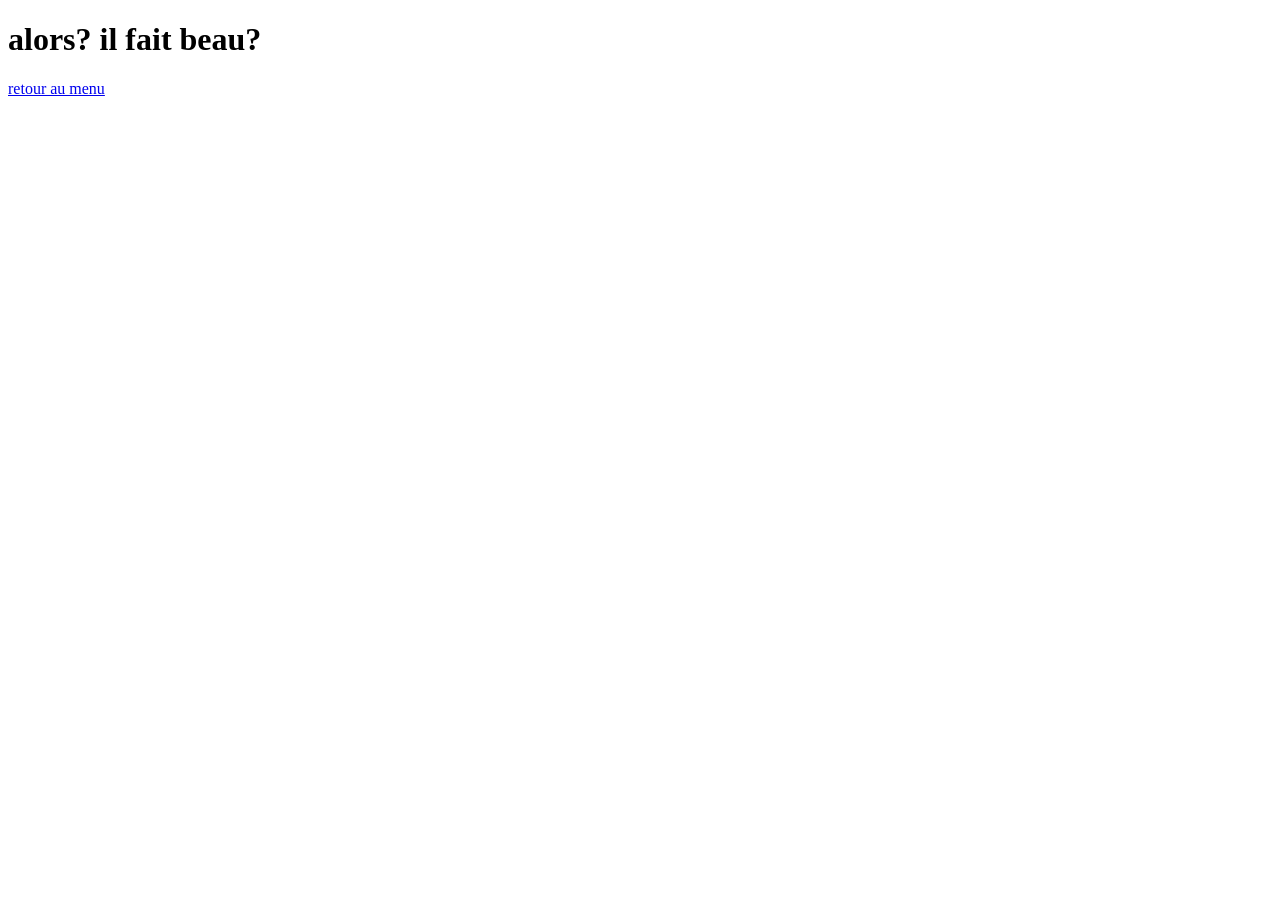
==== page.html @ 115e7a3a "first commit(oui dsl jlai fait tard pardon pardon)" ====
<!DOCTYPE html>
<html lang="fr">
<head>
    <meta charset="UTF-8">
    <meta name="viewport" content="width=device-width, initial-scale=1.0">
    <title>t'habites la toi?</title>
    <link rel="icon" type="image/svg+xml" href="img/Morphéo.png" />

</head>
<body>
    <h1>alors? il fait beau?</h1>
    <a href="/">retour au menu</a>
    <section id="infos">

    </section>

    <script src="page.js"></script>
</body>
</html>
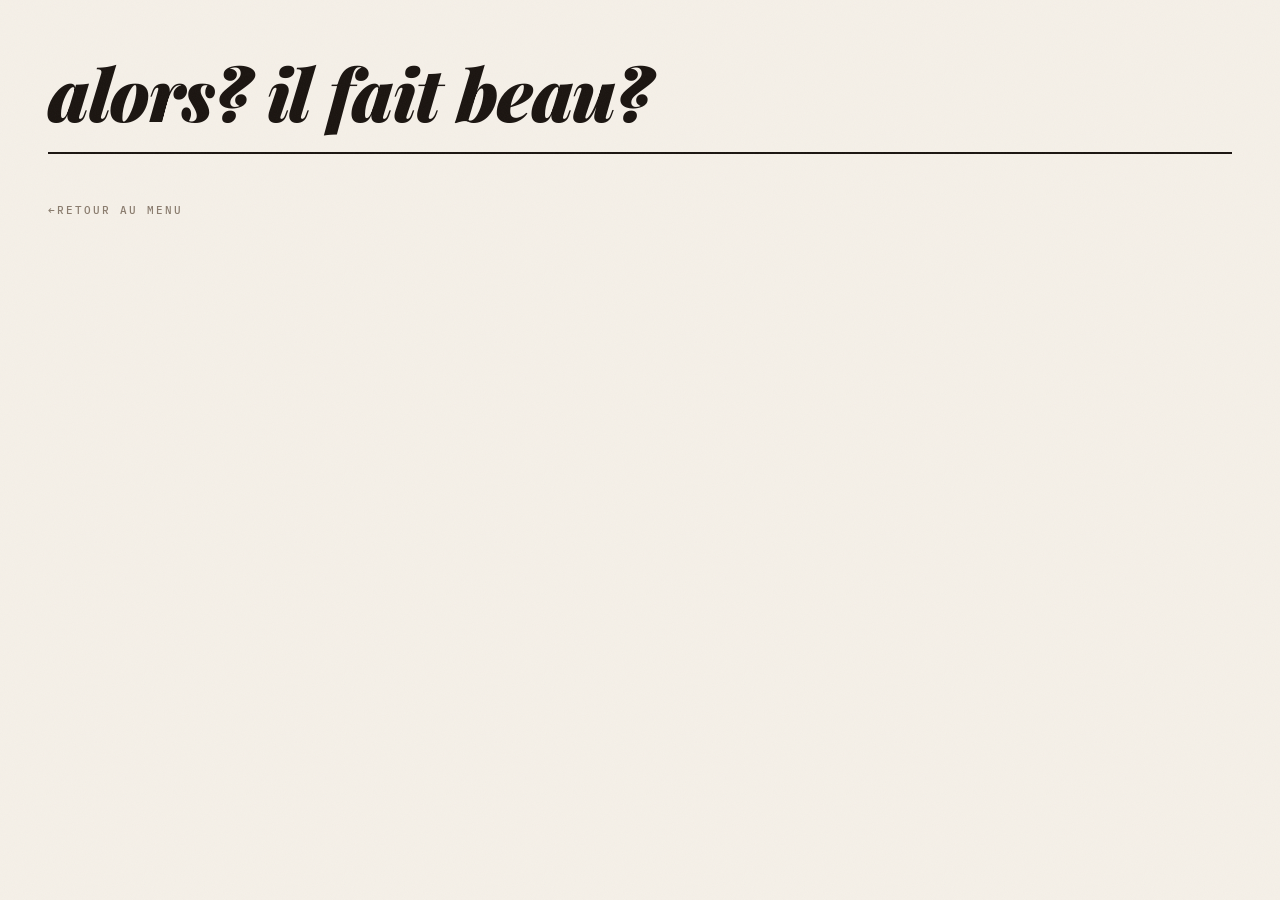
==== commit 5035380a: "style done merci clauclau)" ====
--- a/page.html
+++ b/page.html
@@ -5,6 +5,7 @@
     <meta name="viewport" content="width=device-width, initial-scale=1.0">
     <title>t'habites la toi?</title>
     <link rel="icon" type="image/svg+xml" href="img/Morphéo.png" />
+    <link rel="stylesheet" href="page.css">
 
 </head>
 <body>
--- a/page.css
+++ b/page.css
@@ -0,0 +1,173 @@
+/* ── toobo / page.css ───────────────────────────────────────────────
+   Même système de design : brutalisme éditorial crème + encre
+─────────────────────────────────────────────────────────────────── */
+
+@import url('https://fonts.googleapis.com/css2?family=Playfair+Display:ital,wght@0,700;0,900;1,700&family=IBM+Plex+Mono:wght@300;400;500&display=swap');
+
+*, *::before, *::after {
+    box-sizing: border-box;
+    margin: 0;
+    padding: 0;
+}
+
+:root {
+    --cream:  #f5f0e8;
+    --ink:    #1a1410;
+    --rust:   #c4522a;
+    --sand:   #e8e0d0;
+    --muted:  #8a7c6e;
+    --line:   rgba(26, 20, 16, 0.15);
+}
+
+html, body {
+    min-height: 100%;
+}
+
+body {
+    background: var(--cream);
+    color: var(--ink);
+    font-family: 'IBM Plex Mono', monospace;
+    font-weight: 300;
+    font-size: 14px;
+    line-height: 1.6;
+    padding: 56px 48px 120px;
+    position: relative;
+}
+
+/* Grain */
+body::before {
+    content: '';
+    position: fixed;
+    inset: 0;
+    background-image: url("data:image/svg+xml,%3Csvg xmlns='http://www.w3.org/2000/svg' width='200' height='200'%3E%3Cfilter id='n'%3E%3CfeTurbulence type='fractalNoise' baseFrequency='0.9' numOctaves='4' stitchTiles='stitch'/%3E%3C/filter%3E%3Crect width='200' height='200' filter='url(%23n)' opacity='0.035'/%3E%3C/svg%3E");
+    pointer-events: none;
+    z-index: 999;
+}
+
+/* ── Back link ──────────────────────────────────────── */
+body > a {
+    display: inline-flex;
+    align-items: center;
+    gap: 8px;
+    font-size: 11px;
+    font-weight: 500;
+    letter-spacing: 0.18em;
+    text-transform: uppercase;
+    text-decoration: none;
+    color: var(--muted);
+    border-bottom: 1px solid transparent;
+    padding-bottom: 2px;
+    transition: color 0.2s, border-color 0.2s;
+    margin-bottom: 56px;
+    display: block;
+    animation: fadeUp 0.5s ease both;
+}
+
+body > a::before {
+    content: '←';
+    font-style: normal;
+}
+
+body > a:hover {
+    color: var(--ink);
+    border-color: var(--ink);
+}
+
+/* ── Page H1 ────────────────────────────────────────── */
+h1 {
+    font-family: 'Playfair Display', serif;
+    font-style: italic;
+    font-weight: 900;
+    font-size: clamp(2.4rem, 6vw, 4.5rem);
+    line-height: 1;
+    letter-spacing: -0.02em;
+    color: var(--ink);
+    margin-bottom: 48px;
+    animation: slideIn 0.65s cubic-bezier(0.16, 1, 0.3, 1) both;
+}
+
+h1::after {
+    content: '';
+    display: block;
+    width: 100%;
+    height: 2px;
+    background: var(--ink);
+    margin-top: 24px;
+    transform-origin: left;
+    animation: lineGrow 0.85s 0.2s cubic-bezier(0.16, 1, 0.3, 1) both;
+}
+
+/* ── Weather article ────────────────────────────────── */
+#infos {
+    max-width: 680px;
+    animation: fadeUp 0.6s 0.15s ease both;
+}
+
+#infos article {
+    padding: 40px 0 40px;
+    border-bottom: 1px solid var(--line);
+}
+
+/* Ville */
+#infos article p:first-child {
+    font-family: 'Playfair Display', serif;
+    font-weight: 700;
+    font-size: clamp(2.8rem, 7vw, 5rem);
+    line-height: 1;
+    letter-spacing: -0.02em;
+    color: var(--ink);
+    margin-bottom: 28px;
+}
+
+/* Température */
+#infos article p:nth-child(2) {
+    font-size: 13px;
+    font-weight: 500;
+    letter-spacing: 0.12em;
+    text-transform: uppercase;
+    color: var(--rust);
+    margin-bottom: 10px;
+}
+
+#infos article p:nth-child(2)::before {
+    content: '';
+    display: inline-block;
+    width: 8px;
+    height: 8px;
+    background: var(--rust);
+    border-radius: 50%;
+    margin-right: 10px;
+    vertical-align: middle;
+}
+
+/* Description */
+#infos article p:nth-child(3) {
+    font-size: 16px;
+    color: var(--muted);
+    font-weight: 300;
+    font-style: italic;
+    letter-spacing: 0.02em;
+}
+
+/* ── Animations ─────────────────────────────────────── */
+@keyframes slideIn {
+    from { opacity: 0; transform: translateY(-18px); }
+    to   { opacity: 1; transform: translateY(0); }
+}
+
+@keyframes fadeUp {
+    from { opacity: 0; transform: translateY(14px); }
+    to   { opacity: 1; transform: translateY(0); }
+}
+
+@keyframes lineGrow {
+    from { transform: scaleX(0); }
+    to   { transform: scaleX(1); }
+}
+
+/* ── Responsive ─────────────────────────────────────── */
+@media (max-width: 640px) {
+    body { padding: 36px 24px 80px; }
+
+    #infos article p:first-child { font-size: 2.4rem; }
+}
